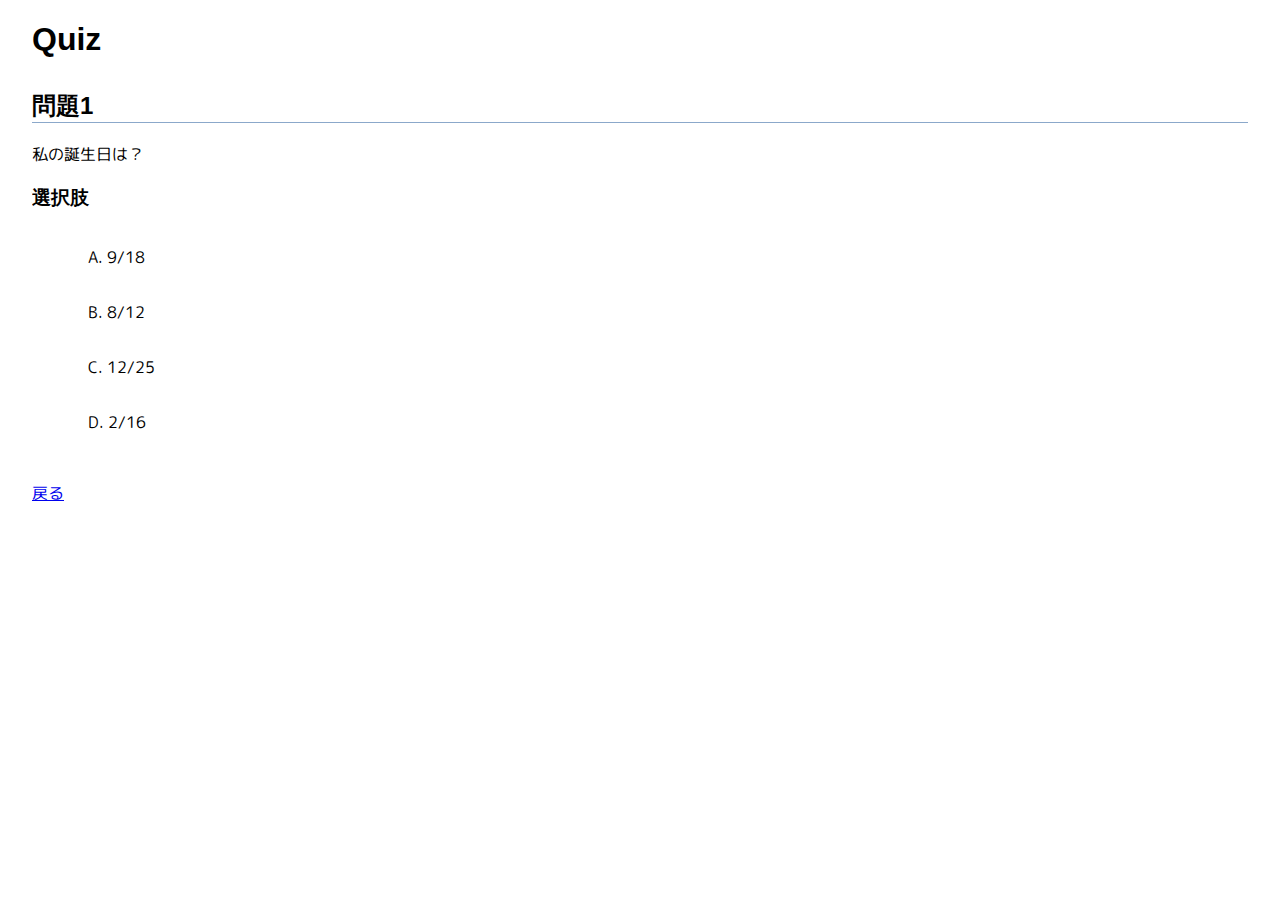
==== question1.html @ 48133ebd "新規追加" ====
<!DOCTYPE html>
<html lang="en">

<head>
    <meta charset="UTF-8">
    <meta http-equiv="X-UA-Compatible" content="IE=edge">
    <meta name="viewport" content="width=device-width, initial-scale=1.0">
    <link rel="stylesheet" href="style.css">
    <script src="questions.js" defer></script>
    <title>問題1 | Quiz</title>
</head>

<body>
    <div id="main">
        <span id="title"><h1>Quiz</h1></span>
        <div class="section">
            <h2>問題1</h2>
            <p>
                私の誕生日は？<br>
                <span id="additional-comment"></span>
            </p>
            <h3>選択肢</h3>
            <ol class="answers" data-id="question1">
                <li data-answer="A">9/18</li>
                <li data-answer="B">8/12</li>
                <li data-answer="C">12/25</li>
                <li data-answer="D">2/16</li>
            </ol>
        </div>
        <div id="section-correct-answer" class="section">
            <h2>答え</h2>
            <p>
                <span id="correct-answer">B. 8/12</span><br>
                私の誕生日は8/12です!
            </p>
        </div>

        <div class="section">
            <a href="index.html">戻る</a>
        </div>
    </div>
</body>

</html>
---- style.css ----
@import url('https://fonts.googleapis.com/css2?family=M+PLUS+Rounded+1c:wght@400;700&display=swap');

body {
    font-family: 'M PLUS Rounded 1c', sans-serif;
}

h1,
h2,
h3 {
    font-family: "游ゴシック体", "YuGothic", "游ゴシック", "Yu Gothic", sans-serif;
    
}

h2 {
    border-bottom: 1px solid #8ba8ca;
}
span#additional-comment  {
    display: none;
}

ul li,
ol li {
    padding: 1em;
    list-style-position: inside;
}

ol.answers {
    list-style: upper-alpha;
}

ol.answers li:hover {
    border: 0.1em solid #071c34;
    background-color: aqua;
    padding: 0.9em;
    cursor: pointer;
}

div#section-correct-answer {
    display: none;
}

span#correct-answer {
    font-weight: bold;
}

#main {
    padding: 0 1.5em;
}

div.section {
    margin-top: 2em;
}
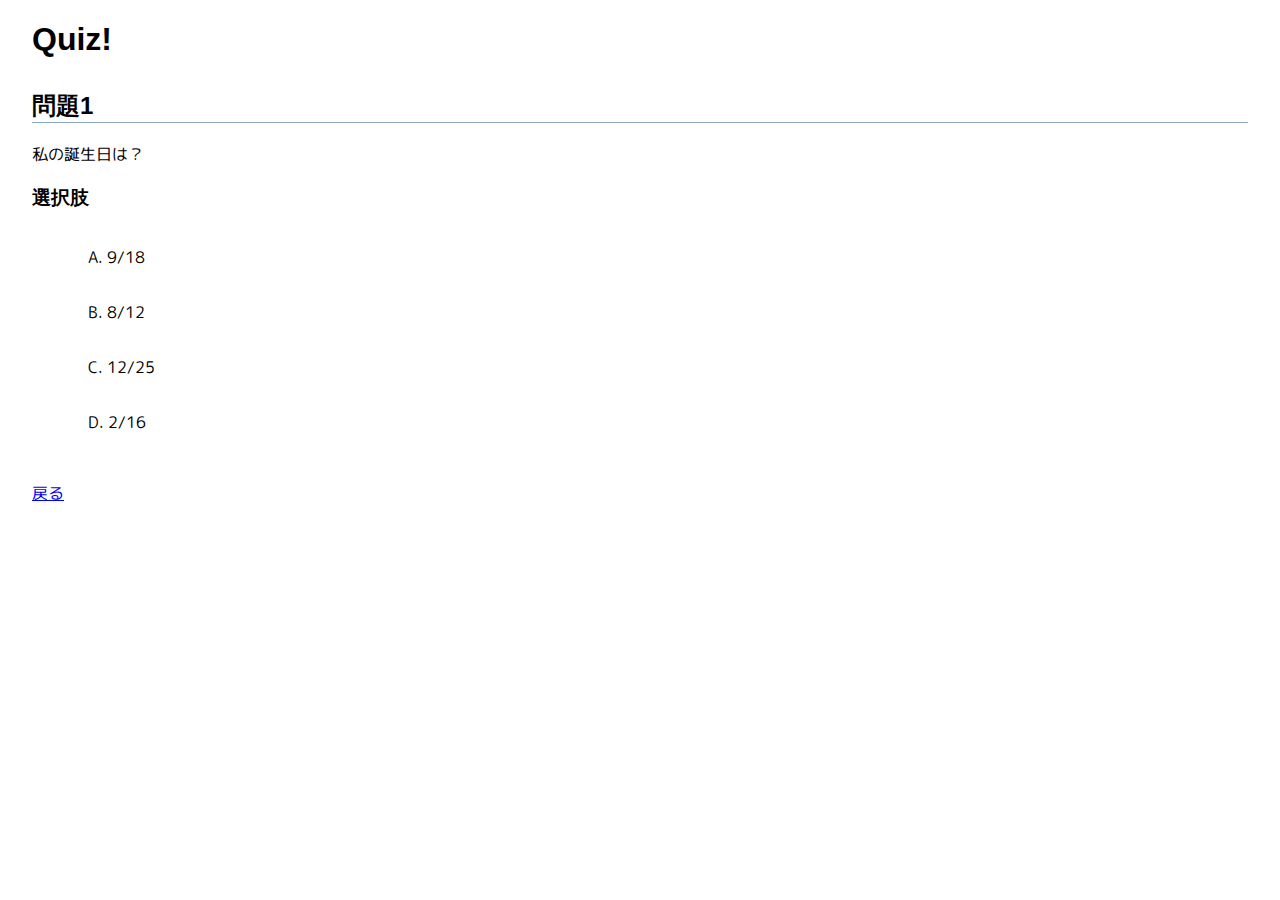
==== commit a0c5852f: "!がなかったので追加" ====
--- a/question1.html
+++ b/question1.html
@@ -7,12 +7,14 @@
     <meta name="viewport" content="width=device-width, initial-scale=1.0">
     <link rel="stylesheet" href="style.css">
     <script src="questions.js" defer></script>
-    <title>問題1 | Quiz</title>
+    <title>問題1 | Quiz!</title>
 </head>
 
 <body>
     <div id="main">
-        <span id="title"><h1>Quiz</h1></span>
+        <span id="title">
+            <h1>Quiz!</h1>
+        </span>
         <div class="section">
             <h2>問題1</h2>
             <p>
